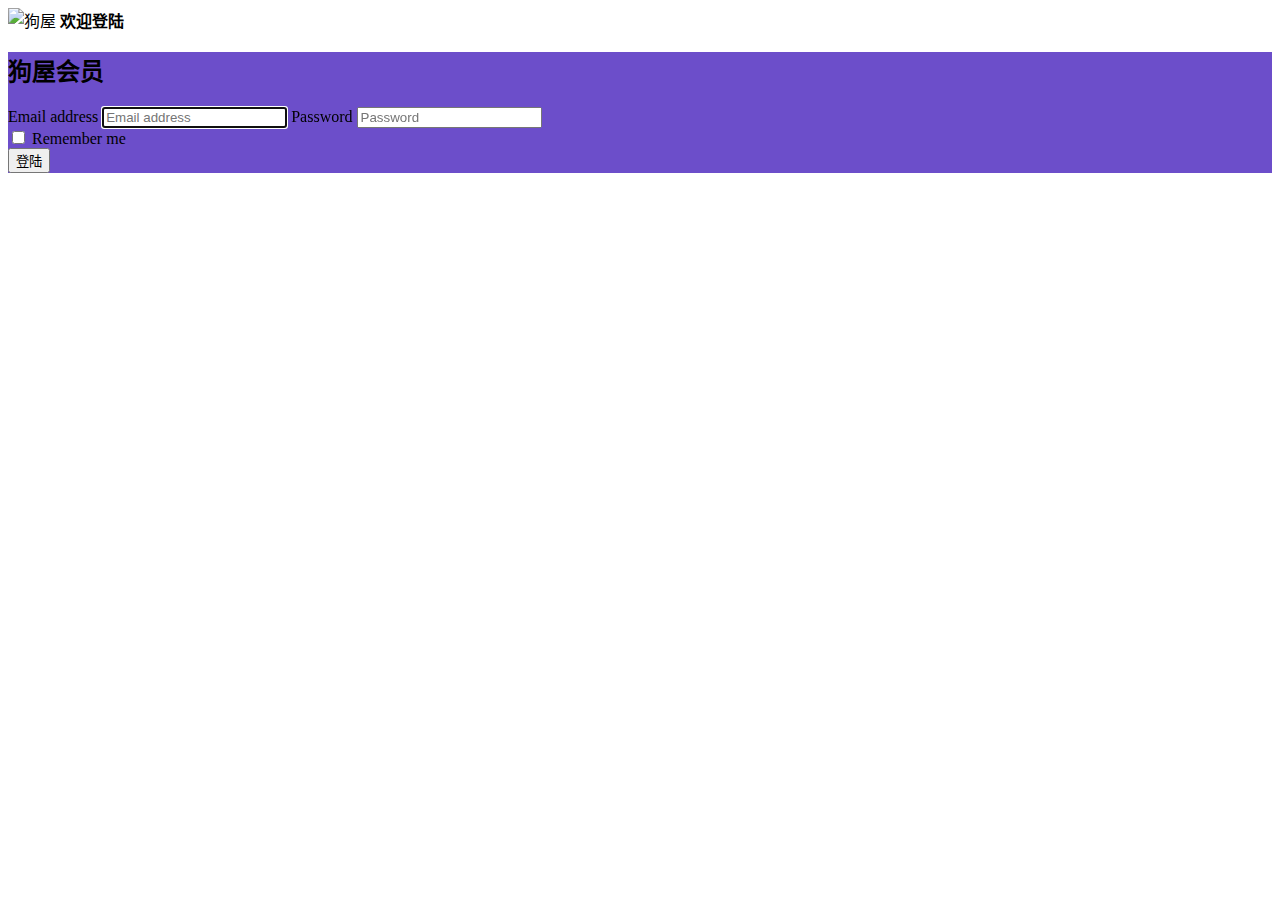
==== platform/platform-sell-html/src/main/webapp/platform-sell/user/login.html @ 387ea2c2 "新增代码" ====
<!DOCTYPE html>
<html lang="zh-CN">
<head>
<meta charset="UTF-8">
<meta name="viewport" content="width=device-width, initial-scale=1">
<title>购物平台</title>
<link rel="stylesheet" href="bootstrap-3.3.5-dist/css/bootstrap.min.css">
<link rel="stylesheet"
	href="bootstrap-3.3.5-dist/css/bootstrap-theme.min.css">
<link rel="stylesheet" href="css/login.css">

<script type="text/javascript" src="jquery/jquery-3.0.0.min.js"></script>
<script src="bootstrap-3.3.5-dist/js/bootstrap.min.js"></script>
<script type="text/javascript" src="layer/layer.js"></script>
<script type="text/javascript">
	$(function(){
		$("#sign").click(function(){
			layer.msg('sdfsdf');
		});
	});
</script>
</head>
<body>
	<div class="container-fluid">
		<div class="w">
			<a> <img src="//misc.360buyimg.com/lib/img/e/logo-201305-b.png"
				alt="狗屋" width="170" height="60">
			</a> <b> 欢迎登陆 </b>
		</div>
	</div>
	<div class="container-fluid">
		<div class="w">
			<div class="login-banner">
				<div class="w">
					<div id="banner-bg" class="i-inner"
						style="background: url(//img10.360buyimg.com/da/jfs/t2767/182/3071628607/157745/6cb994d3/577cd296N54e1a65b.jpg) 0px 0px no-repeat; background-color: #6c4eca">
						<form class="form-signin">
						<h2 class="form-signin-heading">狗屋会员</h2>
						<label for="inputEmail" class="sr-only">Email address</label> <input
							type="email" id="inputEmail" class="form-control"
							placeholder="Email address" required autofocus> <label
							for="inputPassword" class="sr-only">Password</label> <input
							type="password" id="inputPassword" class="form-control"
							placeholder="Password" required>
						<div class="checkbox">
							<label> <input type="checkbox" value="remember-me">
								Remember me
							</label>
						</div>
						<button class="btn btn-lg btn-primary btn-block" type="submit"
							id="sign">登陆</button>
					</form>
					</div>
				</div>
			</div>
		</div>
	</div>
	<!-- /container -->
	<!-- IE10 viewport hack for Surface/desktop Windows 8 bug -->
	<script src="js/login.js"></script>
</body>
</html>
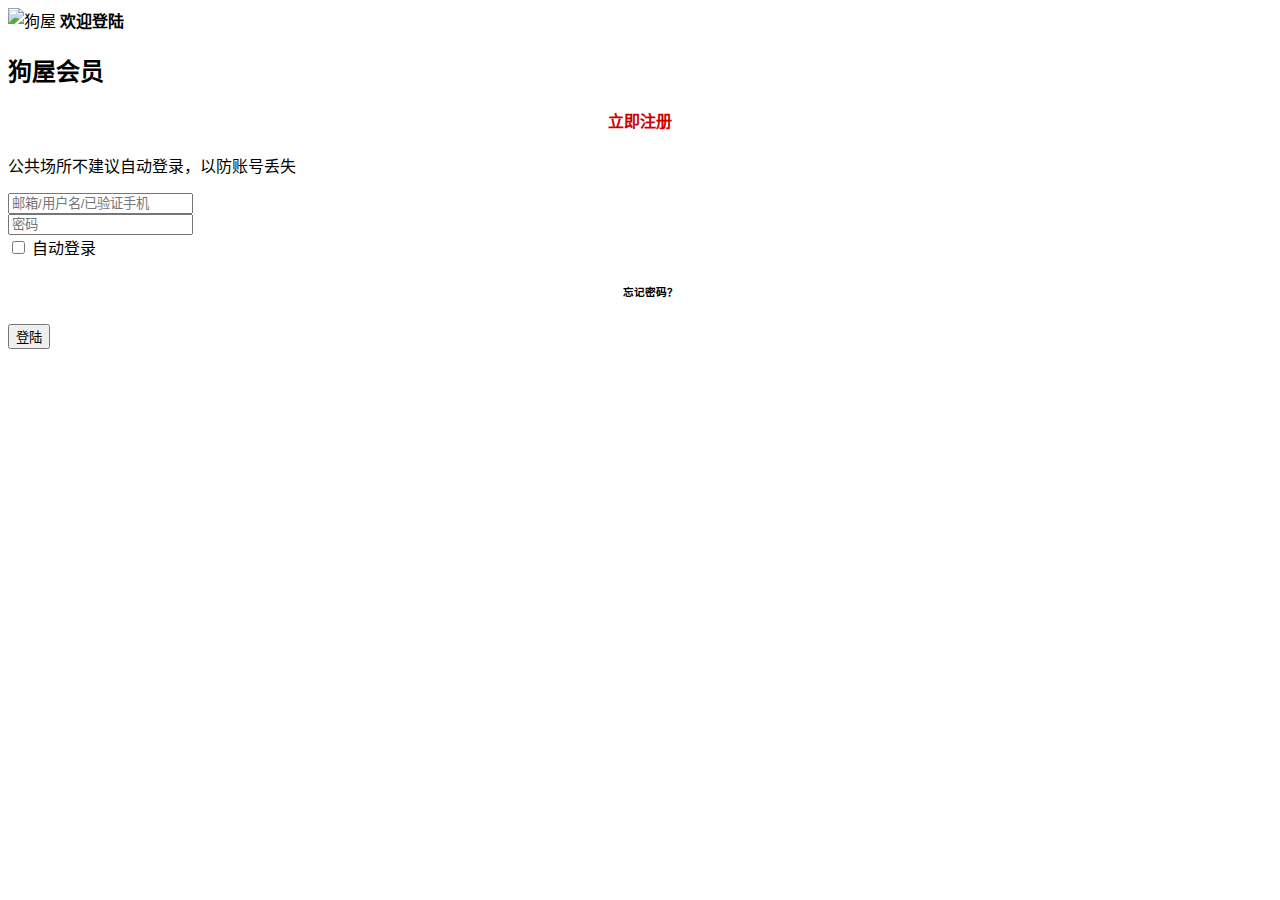
==== commit 404adb5b: "页面修改" ====
--- a/platform/platform-sell-html/src/main/webapp/platform-sell/user/login.html
+++ b/platform/platform-sell-html/src/main/webapp/platform-sell/user/login.html
@@ -13,12 +13,13 @@
 <script src="bootstrap-3.3.5-dist/js/bootstrap.min.js"></script>
 <script type="text/javascript" src="layer/layer.js"></script>
 <script type="text/javascript">
-	$(function(){
-		$("#sign").click(function(){
+	$(function() {
+		$("#sign").click(function() {
 			layer.msg('sdfsdf');
 		});
 	});
 </script>
+
 </head>
 <body>
 	<div class="container-fluid">
@@ -33,23 +34,52 @@
 			<div class="login-banner">
 				<div class="w">
 					<div id="banner-bg" class="i-inner"
-						style="background: url(//img10.360buyimg.com/da/jfs/t2767/182/3071628607/157745/6cb994d3/577cd296N54e1a65b.jpg) 0px 0px no-repeat; background-color: #6c4eca">
-						<form class="form-signin">
-						<h2 class="form-signin-heading">狗屋会员</h2>
-						<label for="inputEmail" class="sr-only">Email address</label> <input
-							type="email" id="inputEmail" class="form-control"
-							placeholder="Email address" required autofocus> <label
-							for="inputPassword" class="sr-only">Password</label> <input
-							type="password" id="inputPassword" class="form-control"
-							placeholder="Password" required>
-						<div class="checkbox">
-							<label> <input type="checkbox" value="remember-me">
-								Remember me
-							</label>
+						style="background: url(./image/login/577cd296N54e1a65b.jpg) 0px 0px no-repeat;">
+						<div class="col-md-5 col-md-offset-7">
+							<form class="form-signin">
+								<div id="register" class="row">
+									<div class="col-md-8">
+										<h2>狗屋会员</h2>
+									</div>
+									<div class="col-md-4">
+										<div class="row">
+											<h2></h2>
+										</div>
+										<div class="row" align="center">
+											<h4 >
+												<font color="#CC0000">立即注册</font>
+											</h4>
+										</div>
+
+									</div>
+								</div>
+								<div class="form-warm">
+									<b></b>
+									<p> 公共场所不建议自动登录，以防账号丢失</p>
+								</div>
+								<div class="login-inputdiv">
+								<label for="loginname" class="login-inputdiv login-label" ></label>
+								<input id="index_user" class=" login-inputdiv login-user-label" placeholder="邮箱/用户名/已验证手机" > 
+								</div>
+								<div class="login-inputdiv">
+								<label for="loginPassword" class="login-inputdiv login-label1 pwd-label"></label>
+								<input type="password" id="inputPassword" class="login-inputdiv login-user-label" placeholder="密码" >
+								</div>
+								<div class="row">
+								<div class="checkbox col-md-7">
+									<label> <input type="checkbox" value="remember-me">
+										自动登录
+									</label>
+								</div>
+								<div class="col-md-4" style="margin-top: 5px;margin-left: 20px;" align="center">	
+									<h6>忘记密码？</h6>
+								</div>
+								</div>
+								<button class="btn btn-lg btn-primary btn-block" type="submit"
+									id="sign">登陆</button>
+							</form>
 						</div>
-						<button class="btn btn-lg btn-primary btn-block" type="submit"
-							id="sign">登陆</button>
-					</form>
+
 					</div>
 				</div>
 			</div>
